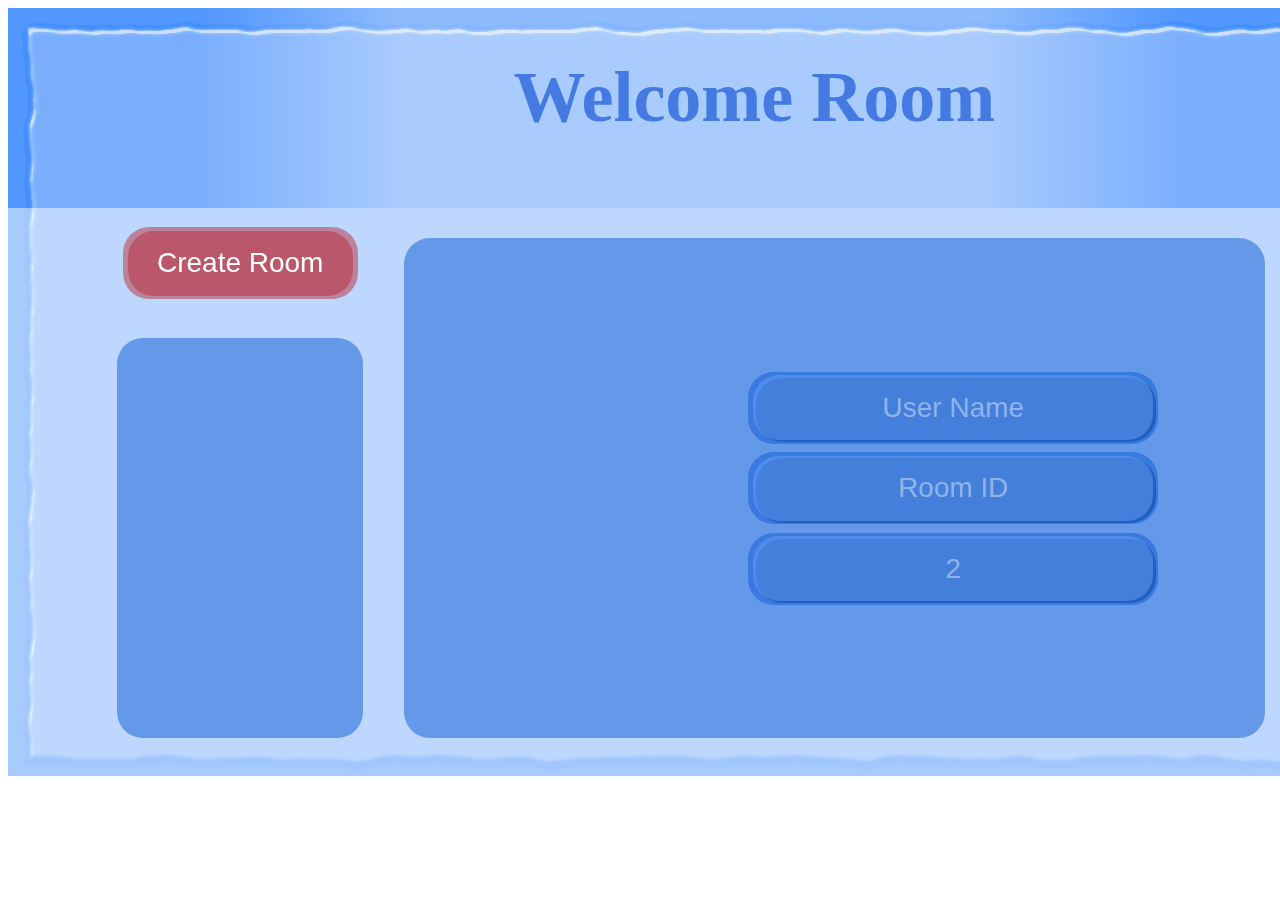
==== Welcome.html @ c9926c42 "creating first 3 pages" ====
<!DOCTYPE html>
<html lang="en">
<head>
    <meta charset="UTF-8">
    <meta http-equiv="X-UA-Compatible" content="IE=edge">
    <meta name="viewport" content="width=device-width, initial-scale=1.0">
    <link rel="stylesheet" href="style_welcome.css">
    <title>Document</title>
</head>
<body>
    <main>
        <section>
            <h1>Welcome Room</h1>
            <header></header>
            <div class="content">
                <div class="left">
                    <div class="left-header">
                        <div class="button-rounds create-shadow">
                            <div class="button create">
                                <p>Create Room</p>
                            </div>
                        </div>
                    </div>
                    <div class="left-body">
                    </div>
                </div>
                <div class="right">
                    <div class="col">
                        <div class="text-rounds">
                            <input type="text" name="room-id" class="room-id" placeholder="User Name">
                            <div class="glass-shadow shadow-width"></div>
                        </div>
                        <div class="text-rounds">
                            <input type="text" name="room-id" class="room-id" placeholder="Room ID">
                            <div class="glass-shadow shadow-width"></div>
                        </div>
                        <div class="text-rounds">
                            <input type="number" name="room-id" class="room-id" placeholder="2">
                            <div class="glass-shadow shadow-width"></div>
                        </div>
                    </div>
                </div>
            </div>
                
            <div class="plastik">
            </div>
        </section>
    </main>
</body>
</html>
---- style_welcome.css ----
main{
    margin:0 auto;
    width:1366px;
    height:768px;
}
.plastik{
    
    background-image: url("rect13412.svg");
    background-repeat: no-repeat;
    width:100%;
    height:100%;
    opacity: 0.7;
    position: relative;
}
section{
    background-color: #a8cbfeff;
    height: 100%;
    text-align: center;
    position: relative;
}
h1{
    font-size: 72px;
    color: #0b5cd580;
    position: absolute;
    left:37%;
    z-index: 1;
}
header{
    background-image: linear-gradient(to right, #000000ff,#000000ff,#0000004d,#0000004d,#0000004d,#0000004d,#000000ff,#000000ff);
    mix-blend-mode: overlay;
    width: 100%;
    height: 200px;
    position: absolute;
    z-index: 1;
}

.content{
    border-radius: 26px;
    width:90%;
    height:500px;
    position:absolute;
    z-index: 1;
    top:30%;
    left:5%;
    display: flex;
    justify-content: space-evenly;
    align-items: center;
}

.left{
    height:100%;
    min-width: 20%;
    max-width: 20%;
    display: flex;
    flex-direction: column;
    justify-content: space-between;
    align-items: center;
}

.left-header{
    border-radius: 26px;
    height:10%;
    width:100%;
    display: flex;
    justify-content: space-evenly;
    align-items: center;
}

.left-body{
    background-color: #0b5cd580;
    border-radius: 26px;
    height:80%;
    width:100%;
    display: flex;
    justify-content: space-evenly;
    align-items: center;
}

.right{
    background-color: #0b5cd580;
    border-radius: 26px;
    min-width: 70%;
    max-width: 70%;
    height:100%;
    display: flex;
    justify-content: space-evenly;
    align-items: center;
}

.button{
    position: absolute;
    background-color: #6aa1f780;
    width: 224.96px;
    height: 64.96px;
    border-radius: 26px;
    z-index: 1;
    font-size: 28px;
    display: flex;
    justify-content: center;
    align-items: center;
    color: white;
    font-family: Arial, Helvetica, sans-serif;
    cursor: pointer;
}
.button:hover{
    background-color: #6aa1f730;
}
.button-rounds{
    background-color: #0b5cd580;
    border-radius: 26px;
    width: 234.96px;
    height: 72px;
    display: flex;
    justify-content: center;
    align-items: center;
}
.glass-shadow{
    position: relative;
    background-color: #000000;
    width: 224.96px;
    height: 64.96px;
    border-radius: 26px;
    top:2.1px;
    left:2.2px;
    opacity: .5;
    mix-blend-mode: color-dodge;
}
.create{
    background-color: #b92d3a80;
}

.create-shadow{
    background-color: #b92d3a80;
}
.text-rounds{
    background-color: #0b5cd580;
    border-radius: 26px;
    width: 410px;
    height: 72px;
    display: flex;
    justify-content: center;
    align-items: center;
}

.text-input{
    position: absolute;
    background-color: #6aa1f780;
    width: 304.271px;
    height: 72.000px;
    border-radius: 26px;
    z-index: 1;
    font-size: 28px;
    display: flex;
    justify-content: center;
    align-items: center;
    color: white;
    font-family: Arial, Helvetica, sans-serif;
    cursor: pointer;
}
.text-input:focus{
    border: none;
}
.room-id{
    text-align: center;
    padding:0 20px;
    position: absolute;
    background-color: #6aa1f780;
    width: 400px;
    height: 64.960px;
    border-radius: 26px;
    z-index: 1;
    font-size: 28px;
    display: flex;
    justify-content: center;
    align-items: center;
    color: white;
    font-family: Arial, Helvetica, sans-serif;
    cursor: pointer;
    border:none;
    box-sizing: border-box;
}
.room-id:focus{
    border: none;
    outline: none;
    
}
.room-id:hover{
    transition: .5s;
    background-color: #6aa1d150;
}
.room-id::placeholder{
    color:rgba(255, 255, 255, 0.405);
}
.shadow-width{
    width:400px;
}
h2{
    margin:0;
}

.col{
    width: 20%;
    height: 50%;
    display: flex;
    flex-direction: column;
    justify-content: space-evenly;
}

/* Chrome, Safari, Edge, Opera */
input::-webkit-outer-spin-button,
input::-webkit-inner-spin-button {
  -webkit-appearance: none;
  margin: 0;
}

/* Firefox */
input[type=number] {
  -moz-appearance: textfield;
}
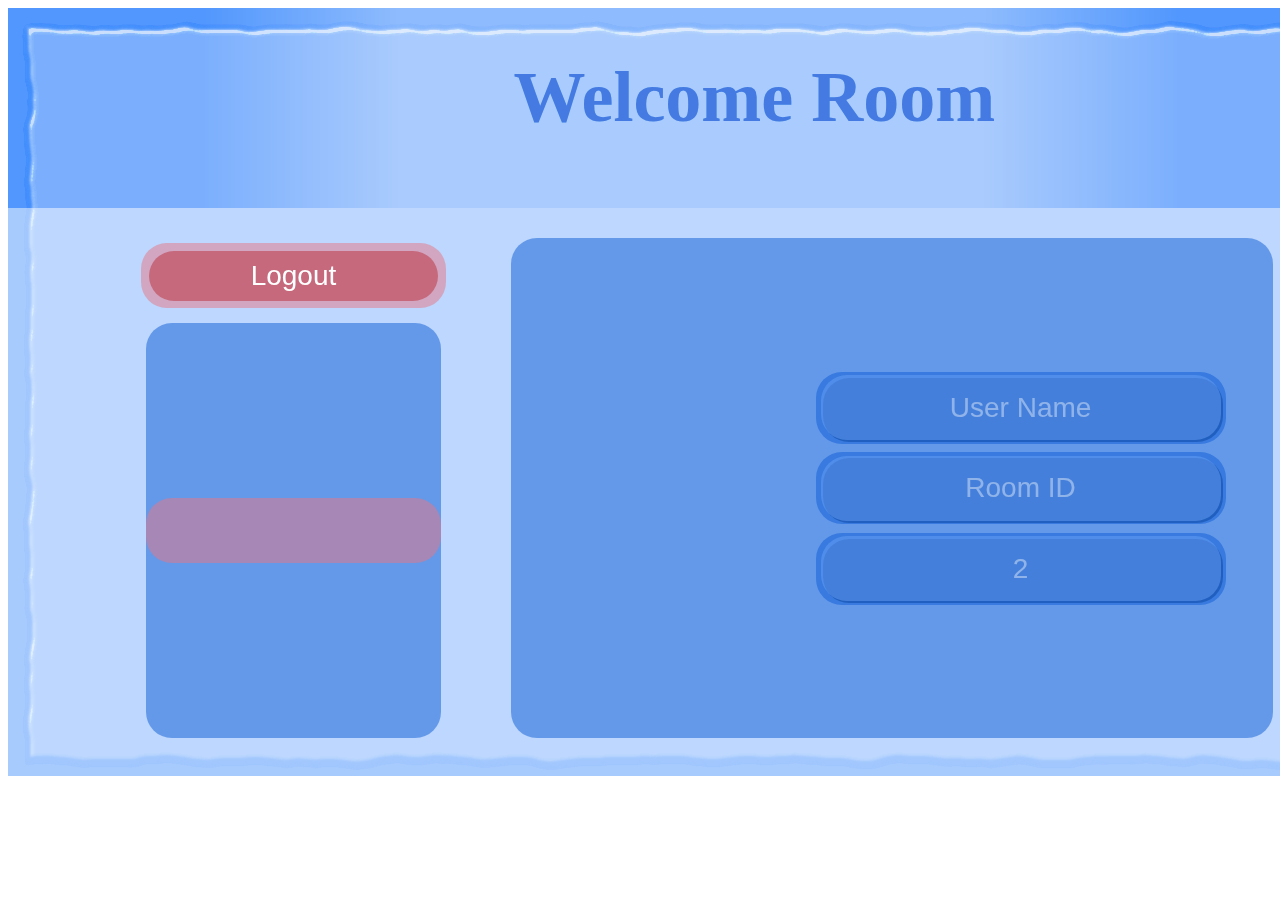
==== commit 92234954: "working on the logout button" ====
--- a/Welcome.html
+++ b/Welcome.html
@@ -17,11 +17,13 @@
                     <div class="left-header">
                         <div class="button-rounds create-shadow">
                             <div class="button create">
-                                <p>Create Room</p>
+                                <p>Logout</p>
                             </div>
                         </div>
                     </div>
                     <div class="left-body">
+                        <div class="left-panel-names create-shadow">
+                        </div>
                     </div>
                 </div>
                 <div class="right">
--- a/style_welcome.css
+++ b/style_welcome.css
@@ -49,7 +49,7 @@
 
 .left{
     height:100%;
-    min-width: 20%;
+    min-width: 30%;
     max-width: 20%;
     display: flex;
     flex-direction: column;
@@ -59,8 +59,8 @@
 
 .left-header{
     border-radius: 26px;
-    height:10%;
-    width:100%;
+    height: 15%;
+    width: 100%;
     display: flex;
     justify-content: space-evenly;
     align-items: center;
@@ -69,17 +69,26 @@
 .left-body{
     background-color: #0b5cd580;
     border-radius: 26px;
-    height:80%;
-    width:100%;
-    display: flex;
-    justify-content: space-evenly;
+    height: 83%;
+    width: 80%;
+    display: flex;
+    justify-content: space-evenly;
+    align-items: center;
+}
+.left-panel-names{
+    background-color: #0b5cd580;
+    border-radius: 26px;
+    width: 304.271px;
+    height: 65px;
+    display: flex;
+    justify-content: center;
     align-items: center;
 }
 
 .right{
     background-color: #0b5cd580;
     border-radius: 26px;
-    min-width: 70%;
+    min-width: 62%;
     max-width: 70%;
     height:100%;
     display: flex;
@@ -90,8 +99,8 @@
 .button{
     position: absolute;
     background-color: #6aa1f780;
-    width: 224.96px;
-    height: 64.96px;
+    width: 288.279px;
+    height: 50.543px;
     border-radius: 26px;
     z-index: 1;
     font-size: 28px;
@@ -108,8 +117,8 @@
 .button-rounds{
     background-color: #0b5cd580;
     border-radius: 26px;
-    width: 234.96px;
-    height: 72px;
+    width: 304.271px;
+    height: 65px;
     display: flex;
     justify-content: center;
     align-items: center;
@@ -130,7 +139,7 @@
 }
 
 .create-shadow{
-    background-color: #b92d3a80;
+    background-color: #e7768180;
 }
 .text-rounds{
     background-color: #0b5cd580;
